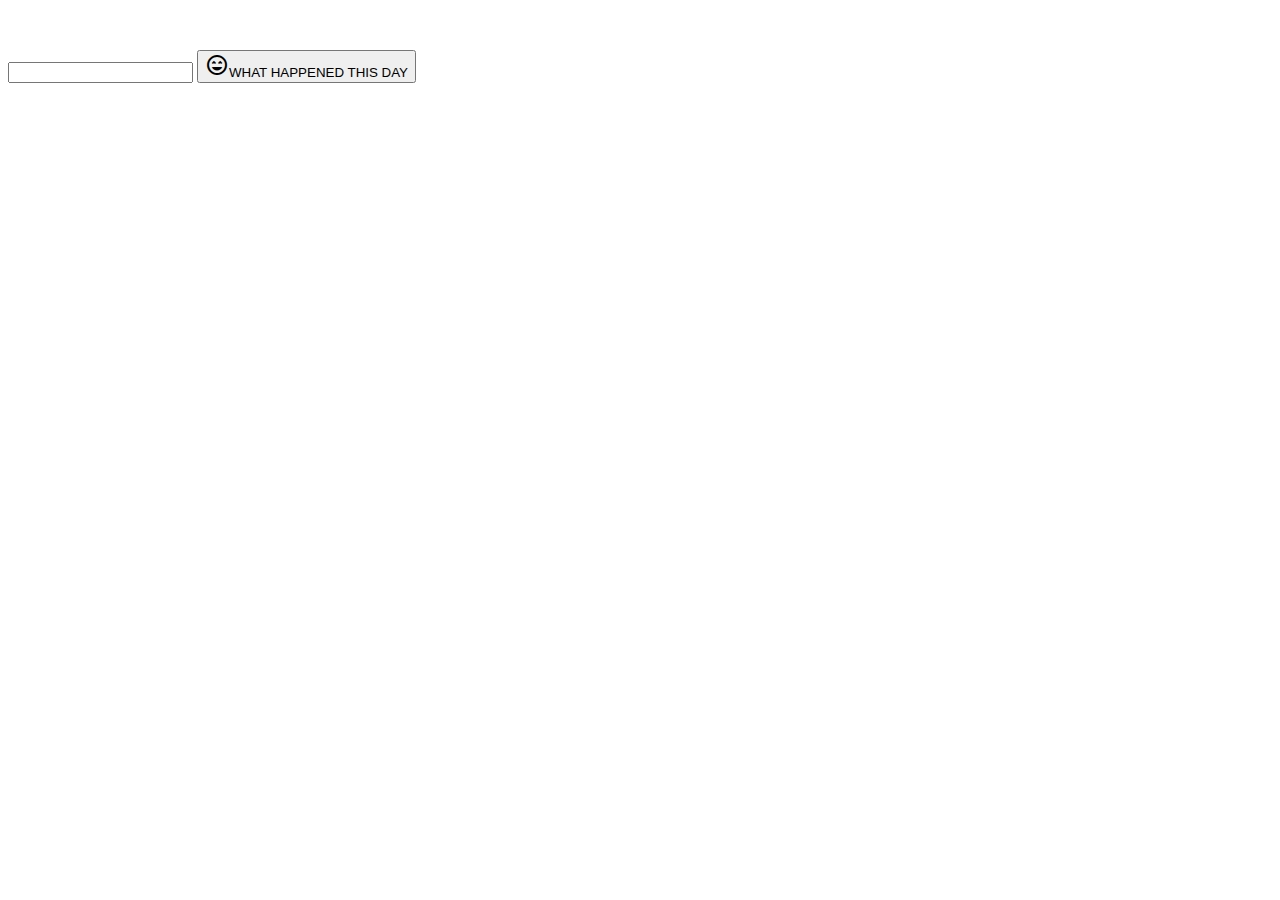
==== dudePizza/dudePizza.html @ 12c5ca6a "functionality added. needs to be refined" ====
<!DOCTYPE html>
  <html>
    <head>
      <!--Import Google Icon Font-->
      <link href="https://fonts.googleapis.com/icon?family=Material+Icons" rel="stylesheet">
      <!--Import materialize.css-->
      <link type="text/css" rel="stylesheet" href="css/materialize.min.css"  media="screen,projection"/>
      <link type="text/css" rel="stylesheet" href="css/style.css"/>
      <script
  src="https://code.jquery.com/jquery-3.3.1.js"
  integrity="sha256-2Kok7MbOyxpgUVvAk/HJ2jigOSYS2auK4Pfzbm7uH60="
  crossorigin="anonymous"></script>

      <!--Let browser know website is optimized for mobile-->
      <meta name="viewport" content="width=device-width, initial-scale=1.0"/>
    </head>

    <body class="white">
        
        <div class="container">        
          <div class="row">
              <div class="col s2"></div>
              <div class="col s8"></div>
              <div class="col s2"></div>
          </div> 
          <div class="row">
              <div class="col s2"></div>
              <div class="col s8 contentSpot">
                  <input type="text" class="datepicker">
                  <button id="submit" class="btn btn-large hoverable circle right white accent-2 black-text lighten-2 waves-effect waves-dark"><i class="material-icons left">sentiment_very_satisfied</i>WHAT HAPPENED THIS DAY</button>
              </div>
              <div class="col s2"></div>
          </div> 
           
                    
            <!-- blue circle is hoverable, will need to make the relationship with the circle and the iframe a smoother transition -->
            <!-- <div class="light-blue lighten-2 circle hoverable container"> -->
            
              <!-- <div class="valign-wrapper center-align"> -->
                <!-- image currently not centered, will need to go into the actual css file and make a new class to do this. I think i will have to create a height characteristic to make this work -->
                <!-- <iframe width="830" height="530" src="https://www.manoosh.com.au/wp-content/uploads/tumblr_m7g2flq7cF1r93y4eo1_500-2-1.gif" frameborder="0" allowfullscreen></iframe>
              </div> -->
            <!-- </div> -->
            <!-- <blockquote class="hoverable orange darken-2">Dude, where is that pizza?</blockquote> -->
        </div>
        
        <!--JavaScript at end of body for optimized loading-->
        <script type="text/javascript" src="js/materialize.min.js"></script>
        <script type="text/javascript" src="js/pizza.js"></script>
    </body>
  </html>
---- dudePizza/css/style.css ----
.row{
    margin-top:40px;
}
button{
    margin-top: 10px;
}

.datepicker-date-display{
    /* background-color:red; */
    background-image: url("https://www.jpl.nasa.gov/spaceimages/images/wallpaper/PIA17563-1920x1200.jpg");
    background-size: cover;
  }

  .datepicker-cancel, .datepicker-clear, .datepicker-done,.picker__day--selected, .picker__day--selected:hover, .picker--focused .picker__day--selected,.datepicker-table td.is-today{
      color:#423093;
     
  }
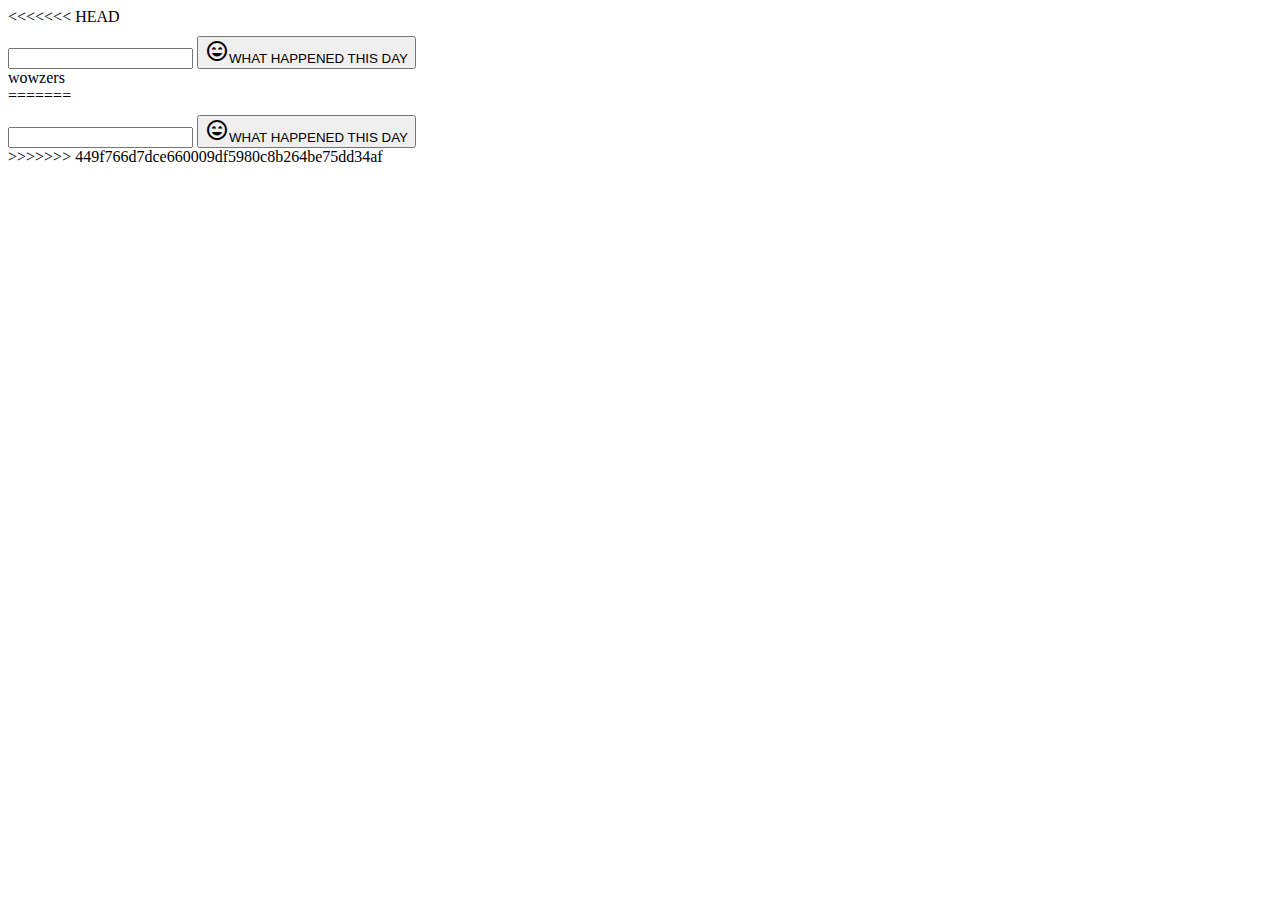
==== commit 54b8a9a9: "push to branch" ====
--- a/dudePizza/dudePizza.html
+++ b/dudePizza/dudePizza.html
@@ -25,12 +25,48 @@
           </div> 
           <div class="row">
               <div class="col s2"></div>
-              <div class="col s8 contentSpot">
+              <div class="col s8">
+<<<<<<< HEAD
+
+
+
+                <div class="row"></div>
+                  <div class="col s12 apodCard"></div>
                   <input type="text" class="datepicker">
                   <button id="submit" class="btn btn-large hoverable circle right white accent-2 black-text lighten-2 waves-effect waves-dark"><i class="material-icons left">sentiment_very_satisfied</i>WHAT HAPPENED THIS DAY</button>
+                <div class="row"> 
+                  <div class="col s3">wowzers</div>
+                  <div class="col s9"></div>
+                </div>  
+
+=======
+                
+                  
+                <div class="row">
+                  <div class="col s12 apodCard">
+                      <input type="text" class="datepicker">
+                      <button id="submit" class="btn btn-large hoverable circle right white accent-2 black-text lighten-2 waves-effect waves-dark"><i class="material-icons left">sentiment_very_satisfied</i>WHAT HAPPENED THIS DAY</button>
+                  </div>
+                </div>
+                <div class="row"> 
+                  <div class="col s6 numberBlock"></div>
+                  <div class="col s6"></div>
+                </div>  
+
+
+
+>>>>>>> 449f766d7dce660009df5980c8b264be75dd34af
               </div>
+          
+          
+          
+          
+          
               <div class="col s2"></div>
-          </div> 
+          </div>
+          
+          
+        </div> 
            
                     
             <!-- blue circle is hoverable, will need to make the relationship with the circle and the iframe a smoother transition -->
--- a/dudePizza/css/style.css
+++ b/dudePizza/css/style.css
@@ -1,6 +1,6 @@
-.row{
+/* .row{
     margin-top:40px;
-}
+} */
 button{
     margin-top: 10px;
 }
@@ -14,4 +14,14 @@
   .datepicker-cancel, .datepicker-clear, .datepicker-done,.picker__day--selected, .picker__day--selected:hover, .picker--focused .picker__day--selected,.datepicker-table td.is-today{
       color:#423093;
      
+  }
+
+  .datepicker-table td.is-selected{
+      background-color:#423093;
+  }
+
+  a{
+      margin-top:10px;
+      width:100%;
+      color:#423093;
   }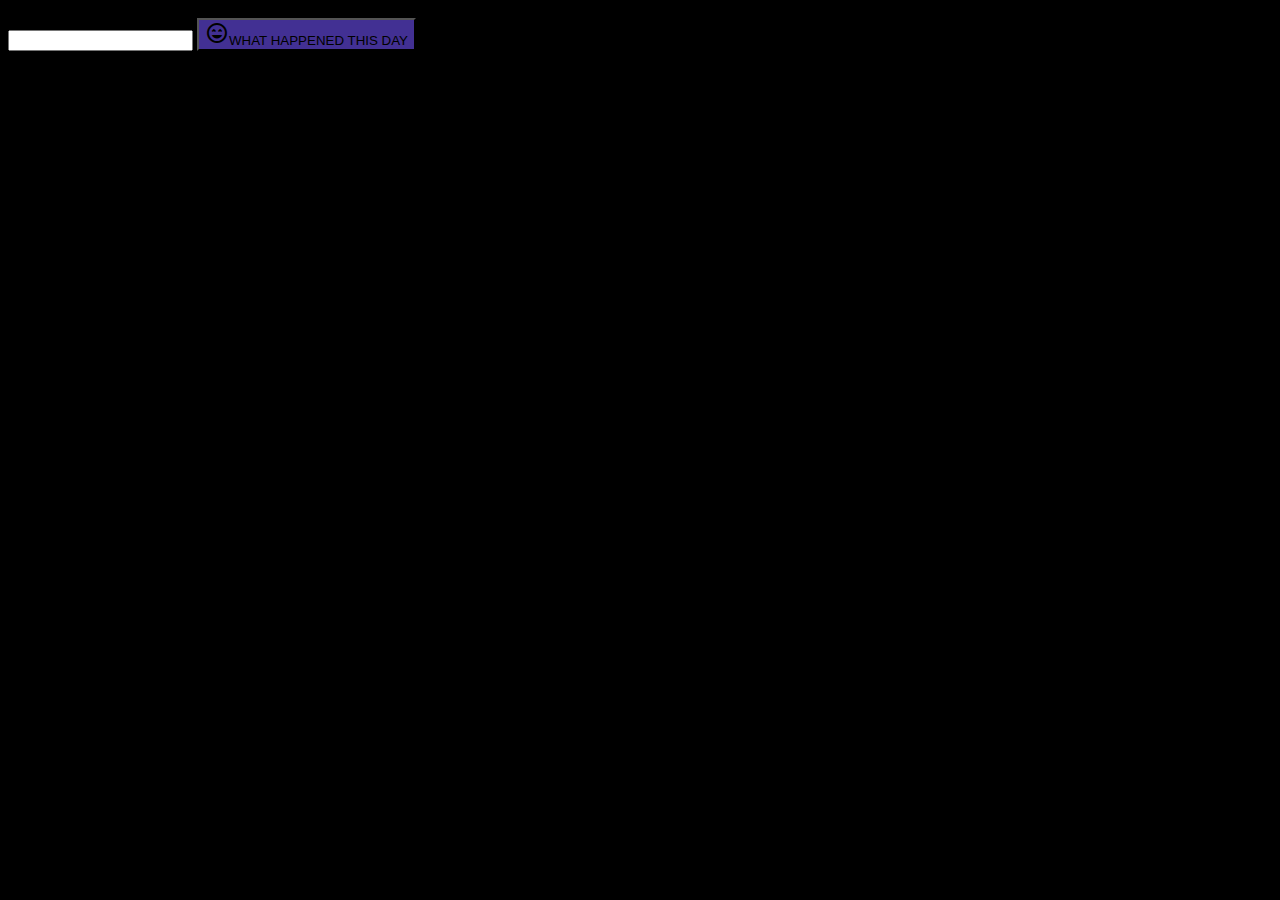
==== commit 62699f93: "got NYT api to work. fixed row spacing" ====
--- a/dudePizza/dudePizza.html
+++ b/dudePizza/dudePizza.html
@@ -6,82 +6,99 @@
       <!--Import materialize.css-->
       <link type="text/css" rel="stylesheet" href="css/materialize.min.css"  media="screen,projection"/>
       <link type="text/css" rel="stylesheet" href="css/style.css"/>
-      <script
-  src="https://code.jquery.com/jquery-3.3.1.js"
-  integrity="sha256-2Kok7MbOyxpgUVvAk/HJ2jigOSYS2auK4Pfzbm7uH60="
-  crossorigin="anonymous"></script>
+      <script src="https://code.jquery.com/jquery-3.3.1.js"integrity="sha256-2Kok7MbOyxpgUVvAk/HJ2jigOSYS2auK4Pfzbm7uH60="crossorigin="anonymous"></script>
 
-      <!--Let browser know website is optimized for mobile-->
       <meta name="viewport" content="width=device-width, initial-scale=1.0"/>
     </head>
 
     <body class="white">
         
-        <div class="container">        
-          <div class="row">
-              <div class="col s2"></div>
-              <div class="col s8"></div>
-              <div class="col s2"></div>
-          </div> 
-          <div class="row">
-              <div class="col s2"></div>
-              <div class="col s8">
-<<<<<<< HEAD
+      <div class="container">        
+        <div class="row">
+            <div class="col s2">
+              
+              <!-- <nav>Hello here i am </nav>
+
+              <ul id="slide-out" class="sidenav">
+                <li><div class="user-view">
+                  <div class="background">
+                    <img src="images/office.jpg">
+                  </div>
+                  <a href="#user"><img class="circle" src="images/yuna.jpg"></a>
+                  <a href="#name"><span class="white-text name">John Doe</span></a>
+                  <a href="#email"><span class="white-text email">jdandturk@gmail.com</span></a>
+                </div></li>
+                <li><a href="#!"><i class="material-icons">cloud</i>First Link With Icon</a></li>
+                <li><a href="#!">Second Link</a></li>
+                <li><div class="divider"></div></li>
+                <li><a class="subheader">Subheader</a></li>
+                <li><a class="waves-effect" href="#!">Third Link With Waves</a></li>
+              </ul>
+              <a href="#" data-target="slide-out" class="sidenav-trigger"><i class="material-icons">menu</i></a> -->
+      
+            </div>
+            <div class="col s8"></div>
+            <div class="col s2"></div>
+        </div> 
 
 
+        <div class="row">
+            <div class="col s1"></div>
 
-                <div class="row"></div>
-                  <div class="col s12 apodCard"></div>
-                  <input type="text" class="datepicker">
-                  <button id="submit" class="btn btn-large hoverable circle right white accent-2 black-text lighten-2 waves-effect waves-dark"><i class="material-icons left">sentiment_very_satisfied</i>WHAT HAPPENED THIS DAY</button>
-                <div class="row"> 
-                  <div class="col s3">wowzers</div>
-                  <div class="col s9"></div>
-                </div>  
-
-=======
+            <div class="col s10">
+              
                 
-                  
-                <div class="row">
-                  <div class="col s12 apodCard">
-                      <input type="text" class="datepicker">
-                      <button id="submit" class="btn btn-large hoverable circle right white accent-2 black-text lighten-2 waves-effect waves-dark"><i class="material-icons left">sentiment_very_satisfied</i>WHAT HAPPENED THIS DAY</button>
+              <div class="row">
+                <div class="col s12 apodCard">
+                    <input type="text" class="datepicker">
+                    <button id="submit" class="btn btn-large hoverable circle right white accent-2 black-text lighten-2 waves-effect waves-dark"><i class="material-icons left">sentiment_very_satisfied</i>WHAT HAPPENED THIS DAY</button>
+                </div>
+              </div>
+              
+              
+              <div class="row"> 
+                  <div class="col s6 nytBlock"></div>
+                  <div class="col s6">
+                    <div class="row">
+                      <div class="col s12 numberBlock"></div>
+                    </div>
+                      <div class="row">
+                        <div class="col s12 weatherBlock">
+                            <figure class="icons">
+                                <canvas id="clear-day" width="64" height="64"></canvas>
+                                <canvas id="clear-night" width="64" height="64"></canvas>
+                                <canvas id="partly-cloudy-day" width="64" height="64"></canvas>
+                                <canvas id="partly-cloudy-night" width="64" height="64"></canvas>
+                                <canvas id="cloudy" width="64" height="64"></canvas>
+                                <canvas id="rain" width="64" height="64"></canvas>
+                                <canvas id="sleet" width="64" height="64"></canvas>
+                                <canvas id="snow" width="64" height="64"></canvas>
+                                <canvas id="wind" width="64" height="64"></canvas>
+                                <canvas id="fog" width="64" height="64"></canvas>
+                              </figure>
+                        </div>
+                      </div>
                   </div>
-                </div>
-                <div class="row"> 
-                  <div class="col s6 numberBlock"></div>
-                  <div class="col s6"></div>
-                </div>  
-
-
-
->>>>>>> 449f766d7dce660009df5980c8b264be75dd34af
               </div>
-          
-          
-          
-          
-          
-              <div class="col s2"></div>
-          </div>
-          
-          
-        </div> 
-           
-                    
-            <!-- blue circle is hoverable, will need to make the relationship with the circle and the iframe a smoother transition -->
-            <!-- <div class="light-blue lighten-2 circle hoverable container"> -->
+              
+              <div class="row">
+              
+              </div>
+                
+              
+              
+              
+            </div>
             
-              <!-- <div class="valign-wrapper center-align"> -->
-                <!-- image currently not centered, will need to go into the actual css file and make a new class to do this. I think i will have to create a height characteristic to make this work -->
-                <!-- <iframe width="830" height="530" src="https://www.manoosh.com.au/wp-content/uploads/tumblr_m7g2flq7cF1r93y4eo1_500-2-1.gif" frameborder="0" allowfullscreen></iframe>
-              </div> -->
-            <!-- </div> -->
-            <!-- <blockquote class="hoverable orange darken-2">Dude, where is that pizza?</blockquote> -->
+            <div class="col s1"></div>
         </div>
         
+      </div> 
+          
         <!--JavaScript at end of body for optimized loading-->
-        <script type="text/javascript" src="js/materialize.min.js"></script>
-        <script type="text/javascript" src="js/pizza.js"></script>
+      <script src="https://rawgithub.com/darkskyapp/skycons/master/skycons.js"></script>
+      <script type="text/javascript" src="js/materialize.min.js"></script>
+      <script type="text/javascript" src="js/pizza.js"></script>
+        
     </body>
   </html>--- a/dudePizza/css/style.css
+++ b/dudePizza/css/style.css
@@ -11,17 +11,44 @@
     background-size: cover;
   }
 
-  .datepicker-cancel, .datepicker-clear, .datepicker-done,.picker__day--selected, .picker__day--selected:hover, .picker--focused .picker__day--selected,.datepicker-table td.is-today{
-      color:#423093;
-     
-  }
+.datepicker-cancel, .datepicker-clear, .datepicker-done,.picker__day--selected, .picker__day--selected:hover, .picker--focused .picker__day--selected,.datepicker-table td.is-today{
+    color:#423093;
+    
+}
 
-  .datepicker-table td.is-selected{
-      background-color:#423093;
-  }
+.datepicker-table td.is-selected{
+    background-color:#423093;
+}
 
-  a{
-      margin-top:10px;
-      width:100%;
-      color:#423093;
-  }+a{
+    margin-top:10px;
+    width:100%;
+    color:#423093;
+    font-weight: bold;
+}
+
+.btn{
+    background-color:#423093;
+}
+body {
+    background: black;
+}
+
+figure {
+	margin: 5em auto;
+	width: 350px;
+	height: 150px;
+}
+
+.section {
+    padding-top:0em;
+    padding-bottom: 3em;
+}
+.row{
+    margin-bottom:0;
+}
+
+p{
+    text-align: justify;
+    text-justify: auto;
+}
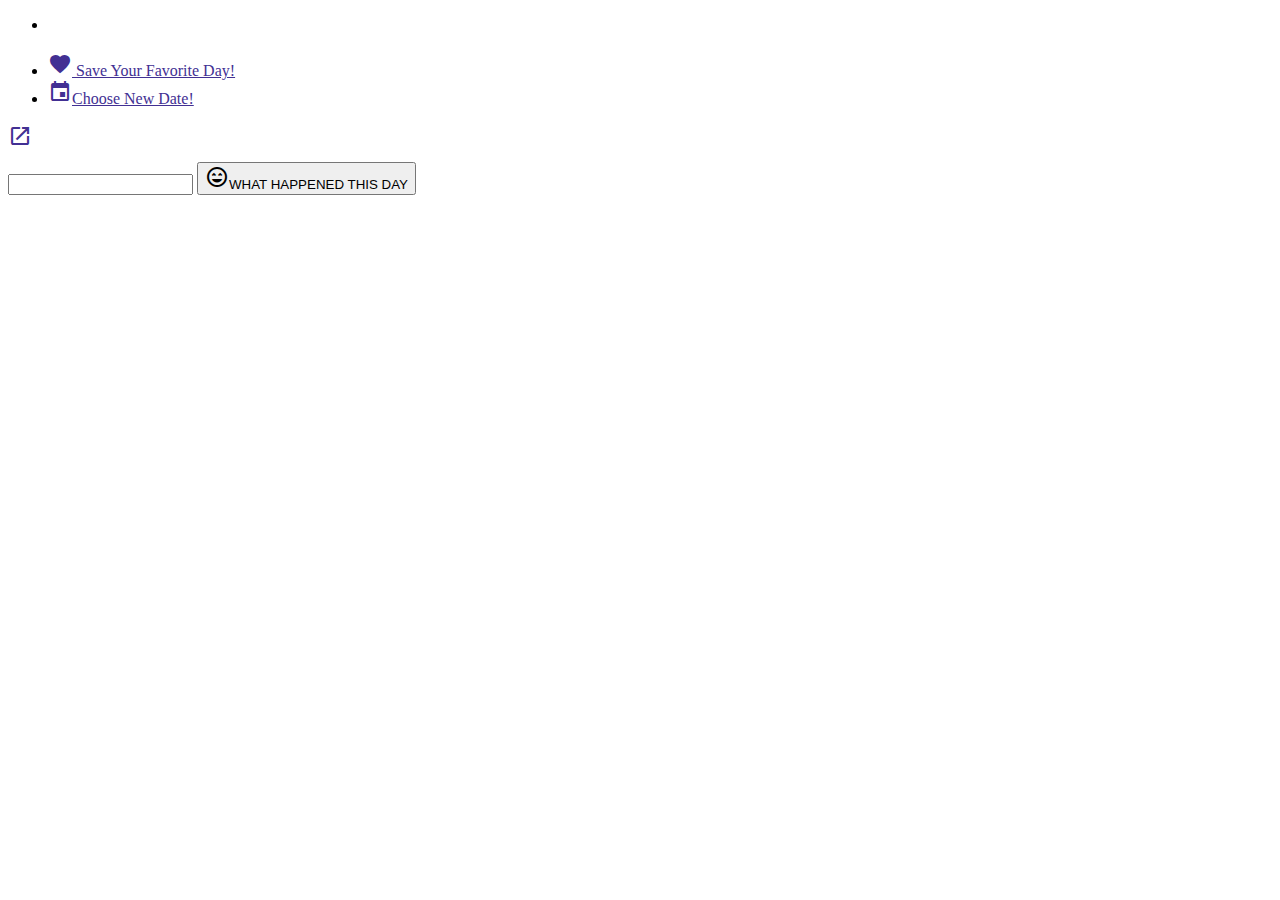
==== commit 22ff6eb6: "Changes with updated SideNav" ====
--- a/dudePizza/dudePizza.html
+++ b/dudePizza/dudePizza.html
@@ -6,99 +6,78 @@
       <!--Import materialize.css-->
       <link type="text/css" rel="stylesheet" href="css/materialize.min.css"  media="screen,projection"/>
       <link type="text/css" rel="stylesheet" href="css/style.css"/>
-      <script src="https://code.jquery.com/jquery-3.3.1.js"integrity="sha256-2Kok7MbOyxpgUVvAk/HJ2jigOSYS2auK4Pfzbm7uH60="crossorigin="anonymous"></script>
-
+      <script src="https://code.jquery.com/jquery-3.3.1.js"
+      integrity="sha256-2Kok7MbOyxpgUVvAk/HJ2jigOSYS2auK4Pfzbm7uH60="
+      crossorigin="anonymous"></script>
+      <!--Let browser know website is optimized for mobile-->
       <meta name="viewport" content="width=device-width, initial-scale=1.0"/>
     </head>
 
     <body class="white">
         
-      <div class="container">        
-        <div class="row">
-            <div class="col s2">
-              
-              <!-- <nav>Hello here i am </nav>
+        <div class="container">        
+          <div class="row">
+              <div class="col s2">
+                <!--Side Navbar-->
+                <ul id="slide-out" class="sidenav">
+                  <li><div class="user-view">
+                    <div class="background">
+                      <img src="">
+                    </div>
+                    <a href=""><img class="" src=""></a>
 
-              <ul id="slide-out" class="sidenav">
-                <li><div class="user-view">
-                  <div class="background">
-                    <img src="images/office.jpg">
+                  </div></li>
+
+                  <li><a href="#!"><i class="material-icons">favorite</i> Save Your Favorite Day!</a></li>
+                  <li><a href="#!" id="newDateButton"><i class="material-icons">event</i>Choose New Date!</a></li>
+
+                  <!--<li><div class="divider"></div></li>
+                  <li><a class="waves-effect" href="#!">Third Link With Waves</a></li>
+                  <li><a class="subheader">Subheader</a></li>-->                
+                </ul>
+                <a href="#" data-target="slide-out" class="sidenav-trigger"><i class="material-icons">launch</i></a></div>
+
+              <div class="col s8"></div>
+              <div class="col s2"></div>
+          </div> 
+          <div class="row">
+              <div class="col s2"></div>
+              <div class="col s8">
+                
+                  
+                <div class="row">
+                  <div class="col s12 apodCard">
+                      <input type="text" class="datepicker">
+                      <button id="submit" class="btn btn-large hoverable circle right white accent-2 black-text lighten-2 waves-effect waves-dark"><i class="material-icons left">sentiment_very_satisfied</i>WHAT HAPPENED THIS DAY</button>
                   </div>
-                  <a href="#user"><img class="circle" src="images/yuna.jpg"></a>
-                  <a href="#name"><span class="white-text name">John Doe</span></a>
-                  <a href="#email"><span class="white-text email">jdandturk@gmail.com</span></a>
-                </div></li>
-                <li><a href="#!"><i class="material-icons">cloud</i>First Link With Icon</a></li>
-                <li><a href="#!">Second Link</a></li>
-                <li><div class="divider"></div></li>
-                <li><a class="subheader">Subheader</a></li>
-                <li><a class="waves-effect" href="#!">Third Link With Waves</a></li>
-              </ul>
-              <a href="#" data-target="slide-out" class="sidenav-trigger"><i class="material-icons">menu</i></a> -->
-      
-            </div>
-            <div class="col s8"></div>
-            <div class="col s2"></div>
-        </div> 
+                </div>
+                <div class="row"> 
+                  <div class="col s6 numberBlock"></div>
+                  <div class="col s6"></div>
+                </div>  
 
 
-        <div class="row">
-            <div class="col s1"></div>
 
-            <div class="col s10">
-              
-                
-              <div class="row">
-                <div class="col s12 apodCard">
-                    <input type="text" class="datepicker">
-                    <button id="submit" class="btn btn-large hoverable circle right white accent-2 black-text lighten-2 waves-effect waves-dark"><i class="material-icons left">sentiment_very_satisfied</i>WHAT HAPPENED THIS DAY</button>
-                </div>
               </div>
-              
-              
-              <div class="row"> 
-                  <div class="col s6 nytBlock"></div>
-                  <div class="col s6">
-                    <div class="row">
-                      <div class="col s12 numberBlock"></div>
-                    </div>
-                      <div class="row">
-                        <div class="col s12 weatherBlock">
-                            <figure class="icons">
-                                <canvas id="clear-day" width="64" height="64"></canvas>
-                                <canvas id="clear-night" width="64" height="64"></canvas>
-                                <canvas id="partly-cloudy-day" width="64" height="64"></canvas>
-                                <canvas id="partly-cloudy-night" width="64" height="64"></canvas>
-                                <canvas id="cloudy" width="64" height="64"></canvas>
-                                <canvas id="rain" width="64" height="64"></canvas>
-                                <canvas id="sleet" width="64" height="64"></canvas>
-                                <canvas id="snow" width="64" height="64"></canvas>
-                                <canvas id="wind" width="64" height="64"></canvas>
-                                <canvas id="fog" width="64" height="64"></canvas>
-                              </figure>
-                        </div>
-                      </div>
-                  </div>
-              </div>
-              
-              <div class="row">
-              
-              </div>
-                
-              
-              
-              
-            </div>
+              <div class="col s2"></div>
+          </div> 
+
+     
+
+   
+            <!-- blue circle is hoverable, will need to make the relationship with the circle and the iframe a smoother transition -->
+            <!-- <div class="light-blue lighten-2 circle hoverable container"> -->
             
-            <div class="col s1"></div>
+              <!-- <div class="valign-wrapper center-align"> -->
+                <!-- image currently not centered, will need to go into the actual css file and make a new class to do this. I think i will have to create a height characteristic to make this work -->
+                <!-- <iframe width="830" height="530" src="https://www.manoosh.com.au/wp-content/uploads/tumblr_m7g2flq7cF1r93y4eo1_500-2-1.gif" frameborder="0" allowfullscreen></iframe>
+              </div> -->
+            <!-- </div> -->
+            <!-- <blockquote class="hoverable orange darken-2">Dude, where is that pizza?</blockquote> -->
         </div>
         
-      </div> 
-          
         <!--JavaScript at end of body for optimized loading-->
-      <script src="https://rawgithub.com/darkskyapp/skycons/master/skycons.js"></script>
-      <script type="text/javascript" src="js/materialize.min.js"></script>
-      <script type="text/javascript" src="js/pizza.js"></script>
-        
+        <script type="text/javascript" src="js/materialize.min.js"></script>
+        <script type="text/javascript" src="js/pizza.js"></script>
     </body>
   </html>--- a/dudePizza/css/style.css
+++ b/dudePizza/css/style.css
@@ -11,44 +11,18 @@
     background-size: cover;
   }
 
-.datepicker-cancel, .datepicker-clear, .datepicker-done,.picker__day--selected, .picker__day--selected:hover, .picker--focused .picker__day--selected,.datepicker-table td.is-today{
-    color:#423093;
-    
-}
+  .datepicker-cancel, .datepicker-clear, .datepicker-done,.picker__day--selected, .picker__day--selected:hover, .picker--focused .picker__day--selected,.datepicker-table td.is-today{
+      color:#423093;
+     
+  }
 
-.datepicker-table td.is-selected{
-    background-color:#423093;
-}
+  .datepicker-table td.is-selected{
+      background-color:#423093;
+  }
 
-a{
-    margin-top:10px;
-    width:100%;
-    color:#423093;
-    font-weight: bold;
-}
+  a{
+      margin-top:10px;
+      width:100%;
+      color:#423093;
+  }
 
-.btn{
-    background-color:#423093;
-}
-body {
-    background: black;
-}
-
-figure {
-	margin: 5em auto;
-	width: 350px;
-	height: 150px;
-}
-
-.section {
-    padding-top:0em;
-    padding-bottom: 3em;
-}
-.row{
-    margin-bottom:0;
-}
-
-p{
-    text-align: justify;
-    text-justify: auto;
-}
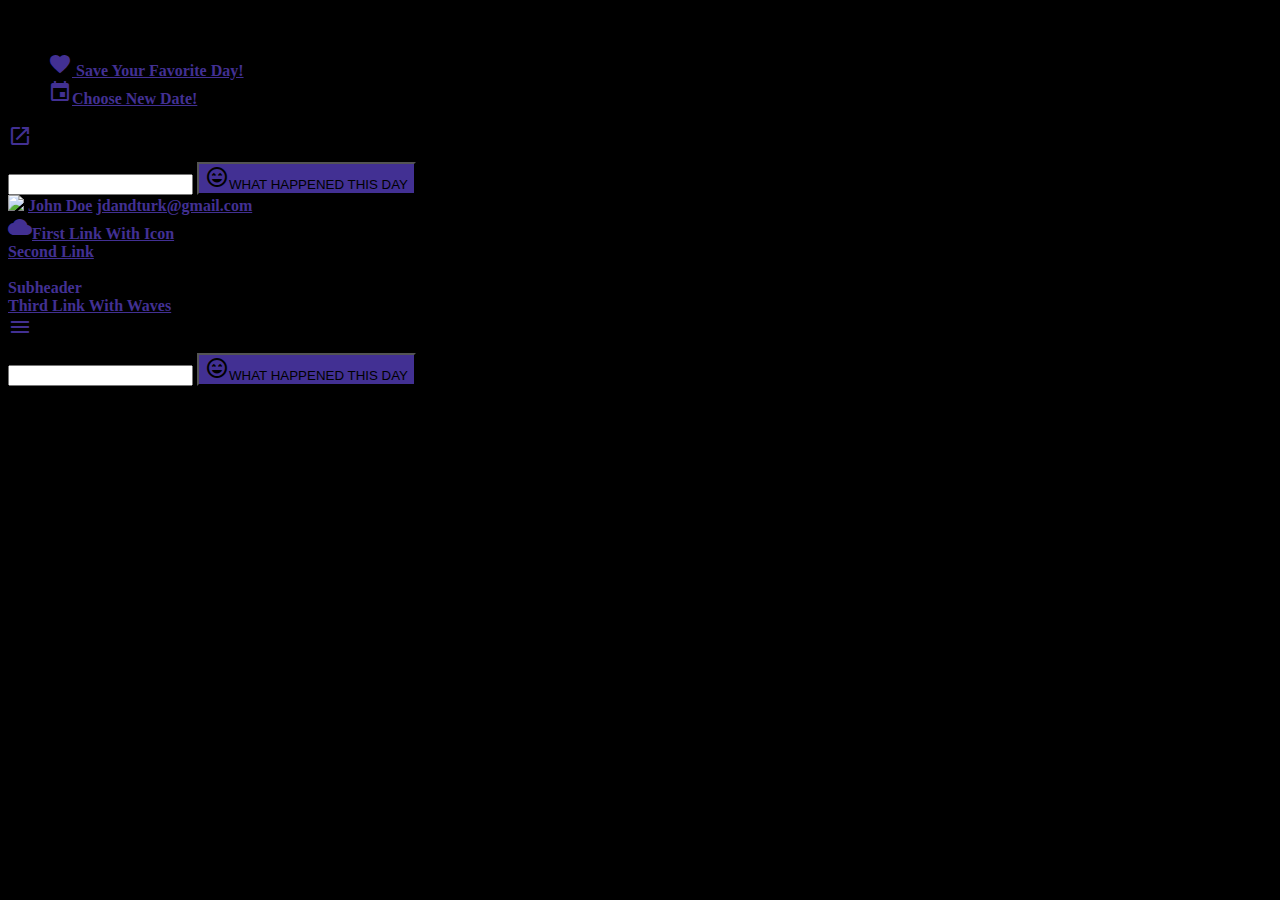
==== commit 62348bd2: "no empty" ====
--- a/dudePizza/dudePizza.html
+++ b/dudePizza/dudePizza.html
@@ -6,10 +6,8 @@
       <!--Import materialize.css-->
       <link type="text/css" rel="stylesheet" href="css/materialize.min.css"  media="screen,projection"/>
       <link type="text/css" rel="stylesheet" href="css/style.css"/>
-      <script src="https://code.jquery.com/jquery-3.3.1.js"
-      integrity="sha256-2Kok7MbOyxpgUVvAk/HJ2jigOSYS2auK4Pfzbm7uH60="
-      crossorigin="anonymous"></script>
-      <!--Let browser know website is optimized for mobile-->
+      <script src="https://code.jquery.com/jquery-3.3.1.js"integrity="sha256-2Kok7MbOyxpgUVvAk/HJ2jigOSYS2auK4Pfzbm7uH60="crossorigin="anonymous"></script>
+
       <meta name="viewport" content="width=device-width, initial-scale=1.0"/>
     </head>
 
@@ -50,34 +48,81 @@
                       <input type="text" class="datepicker">
                       <button id="submit" class="btn btn-large hoverable circle right white accent-2 black-text lighten-2 waves-effect waves-dark"><i class="material-icons left">sentiment_very_satisfied</i>WHAT HAPPENED THIS DAY</button>
                   </div>
-                </div>
-                <div class="row"> 
-                  <div class="col s6 numberBlock"></div>
-                  <div class="col s6"></div>
-                </div>  
+                  <a href="#user"><img class="circle" src="images/yuna.jpg"></a>
+                  <a href="#name"><span class="white-text name">John Doe</span></a>
+                  <a href="#email"><span class="white-text email">jdandturk@gmail.com</span></a>
+                </div></li>
+                <li><a href="#!"><i class="material-icons">cloud</i>First Link With Icon</a></li>
+                <li><a href="#!">Second Link</a></li>
+                <li><div class="divider"></div></li>
+                <li><a class="subheader">Subheader</a></li>
+                <li><a class="waves-effect" href="#!">Third Link With Waves</a></li>
+              </ul>
+              <a href="#" data-target="slide-out" class="sidenav-trigger"><i class="material-icons">menu</i></a> -->
+      
+            </div>
+            <div class="col s8"></div>
+            <div class="col s2"></div>
+        </div> 
 
 
+        <div class="row">
+            <div class="col s1"></div>
 
+            <div class="col s10">
+              
+                
+              <div class="row">
+                <div class="col s12 apodCard">
+                    <input type="text" class="datepicker">
+                    <button id="submit" class="btn btn-large hoverable circle right white accent-2 black-text lighten-2 waves-effect waves-dark"><i class="material-icons left">sentiment_very_satisfied</i>WHAT HAPPENED THIS DAY</button>
+                </div>
               </div>
-              <div class="col s2"></div>
-          </div> 
-
-     
-
-   
-            <!-- blue circle is hoverable, will need to make the relationship with the circle and the iframe a smoother transition -->
-            <!-- <div class="light-blue lighten-2 circle hoverable container"> -->
+              
+              
+              <div class="row"> 
+                  <div class="col s6 nytBlock"></div>
+                  <div class="col s6">
+                    <div class="row">
+                      <div class="col s12 numberBlock"></div>
+                    </div>
+                      <div class="row">
+                        <div class="col s12 weatherBlock">
+                            <figure class="icons">
+                                <canvas id="clear-day" width="64" height="64"></canvas>
+                                <canvas id="clear-night" width="64" height="64"></canvas>
+                                <canvas id="partly-cloudy-day" width="64" height="64"></canvas>
+                                <canvas id="partly-cloudy-night" width="64" height="64"></canvas>
+                                <canvas id="cloudy" width="64" height="64"></canvas>
+                                <canvas id="rain" width="64" height="64"></canvas>
+                                <canvas id="sleet" width="64" height="64"></canvas>
+                                <canvas id="snow" width="64" height="64"></canvas>
+                                <canvas id="wind" width="64" height="64"></canvas>
+                                <canvas id="fog" width="64" height="64"></canvas>
+                              </figure>
+                        </div>
+                      </div>
+                  </div>
+              </div>
+              
+              <div class="row">
+              
+              </div>
+                
+              
+              
+              
+            </div>
             
-              <!-- <div class="valign-wrapper center-align"> -->
-                <!-- image currently not centered, will need to go into the actual css file and make a new class to do this. I think i will have to create a height characteristic to make this work -->
-                <!-- <iframe width="830" height="530" src="https://www.manoosh.com.au/wp-content/uploads/tumblr_m7g2flq7cF1r93y4eo1_500-2-1.gif" frameborder="0" allowfullscreen></iframe>
-              </div> -->
-            <!-- </div> -->
-            <!-- <blockquote class="hoverable orange darken-2">Dude, where is that pizza?</blockquote> -->
+            <div class="col s1"></div>
         </div>
         
+      </div> 
+          
         <!--JavaScript at end of body for optimized loading-->
-        <script type="text/javascript" src="js/materialize.min.js"></script>
-        <script type="text/javascript" src="js/pizza.js"></script>
+      <script src="https://rawgithub.com/darkskyapp/skycons/master/skycons.js"></script>
+      <script type="text/javascript" src="js/materialize.min.js"></script>
+      <script type="text/javascript" src="js/pizza.js"></script>
+        
     </body>
   </html>--- a/dudePizza/css/style.css
+++ b/dudePizza/css/style.css
@@ -11,18 +11,44 @@
     background-size: cover;
   }
 
-  .datepicker-cancel, .datepicker-clear, .datepicker-done,.picker__day--selected, .picker__day--selected:hover, .picker--focused .picker__day--selected,.datepicker-table td.is-today{
-      color:#423093;
-     
-  }
+.datepicker-cancel, .datepicker-clear, .datepicker-done,.picker__day--selected, .picker__day--selected:hover, .picker--focused .picker__day--selected,.datepicker-table td.is-today{
+    color:#423093;
+    
+}
 
-  .datepicker-table td.is-selected{
-      background-color:#423093;
-  }
+.datepicker-table td.is-selected{
+    background-color:#423093;
+}
 
-  a{
-      margin-top:10px;
-      width:100%;
-      color:#423093;
-  }
+a{
+    margin-top:10px;
+    width:100%;
+    color:#423093;
+    font-weight: bold;
+}
 
+.btn{
+    background-color:#423093;
+}
+body {
+    background: black;
+}
+
+figure {
+	margin: 5em auto;
+	width: 350px;
+	height: 150px;
+}
+
+.section {
+    padding-top:0em;
+    padding-bottom: 3em;
+}
+.row{
+    margin-bottom:0;
+}
+
+p{
+    text-align: justify;
+    text-justify: auto;
+}
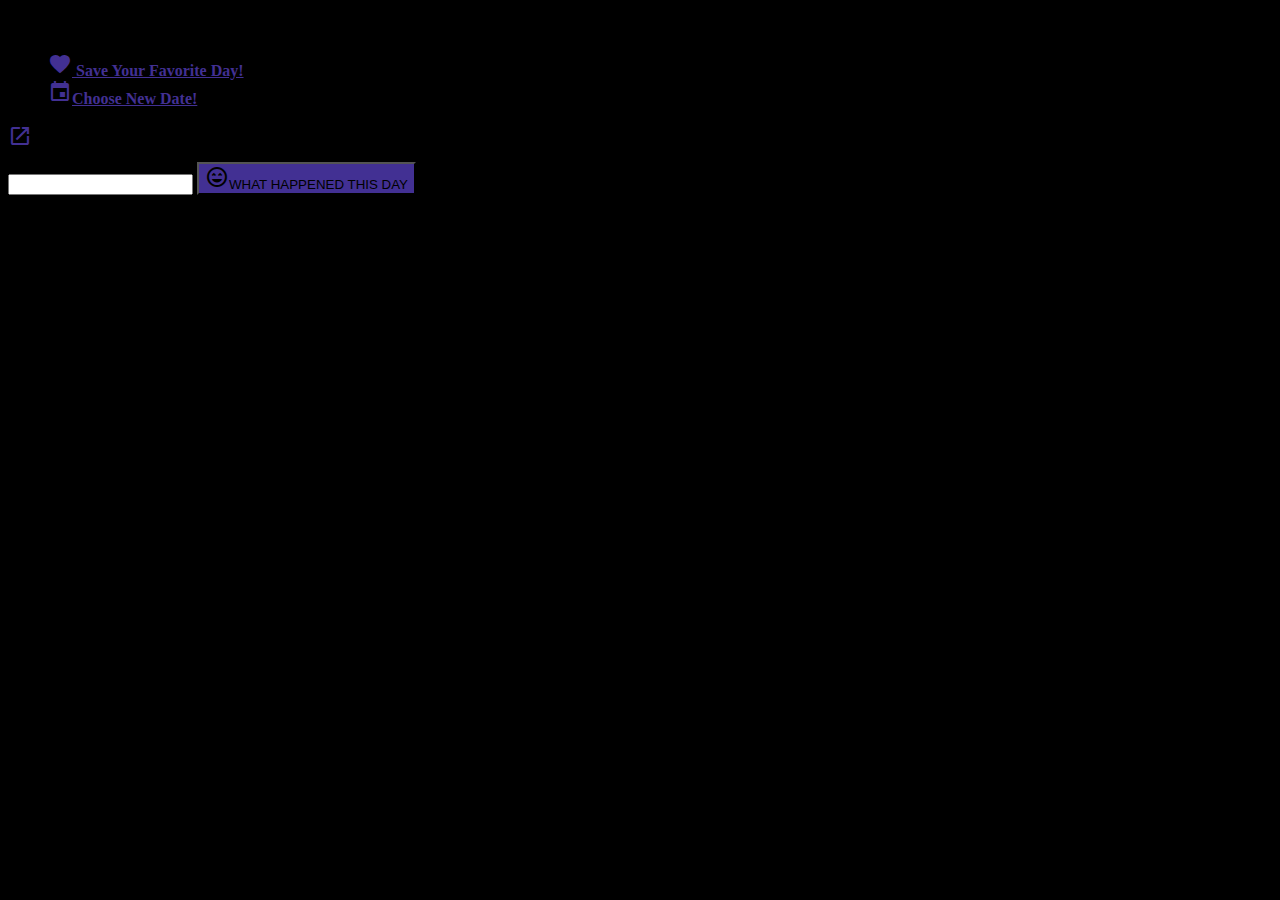
==== commit 4dd3247a: "tidyd up" ====
--- a/dudePizza/dudePizza.html
+++ b/dudePizza/dudePizza.html
@@ -15,7 +15,7 @@
         
         <div class="container">        
           <div class="row">
-              <div class="col s2">
+              <div class="col s1">
                 <!--Side Navbar-->
                 <ul id="slide-out" class="sidenav">
                   <li><div class="user-view">
@@ -33,38 +33,11 @@
                   <li><a class="waves-effect" href="#!">Third Link With Waves</a></li>
                   <li><a class="subheader">Subheader</a></li>-->                
                 </ul>
-                <a href="#" data-target="slide-out" class="sidenav-trigger"><i class="material-icons">launch</i></a></div>
+                <a href="#" data-target="slide-out" class="sidenav-trigger show-on-large"><i class="material-icons">launch</i></a></div>
 
-              <div class="col s8"></div>
-              <div class="col s2"></div>
-          </div> 
-          <div class="row">
-              <div class="col s2"></div>
-              <div class="col s8">
-                
-                  
-                <div class="row">
-                  <div class="col s12 apodCard">
-                      <input type="text" class="datepicker">
-                      <button id="submit" class="btn btn-large hoverable circle right white accent-2 black-text lighten-2 waves-effect waves-dark"><i class="material-icons left">sentiment_very_satisfied</i>WHAT HAPPENED THIS DAY</button>
-                  </div>
-                  <a href="#user"><img class="circle" src="images/yuna.jpg"></a>
-                  <a href="#name"><span class="white-text name">John Doe</span></a>
-                  <a href="#email"><span class="white-text email">jdandturk@gmail.com</span></a>
-                </div></li>
-                <li><a href="#!"><i class="material-icons">cloud</i>First Link With Icon</a></li>
-                <li><a href="#!">Second Link</a></li>
-                <li><div class="divider"></div></li>
-                <li><a class="subheader">Subheader</a></li>
-                <li><a class="waves-effect" href="#!">Third Link With Waves</a></li>
-              </ul>
-              <a href="#" data-target="slide-out" class="sidenav-trigger"><i class="material-icons">menu</i></a> -->
-      
-            </div>
-            <div class="col s8"></div>
-            <div class="col s2"></div>
-        </div> 
-
+              <div class="col s10"></div>
+              <div class="col s1"></div>
+          </div>  
 
         <div class="row">
             <div class="col s1"></div>
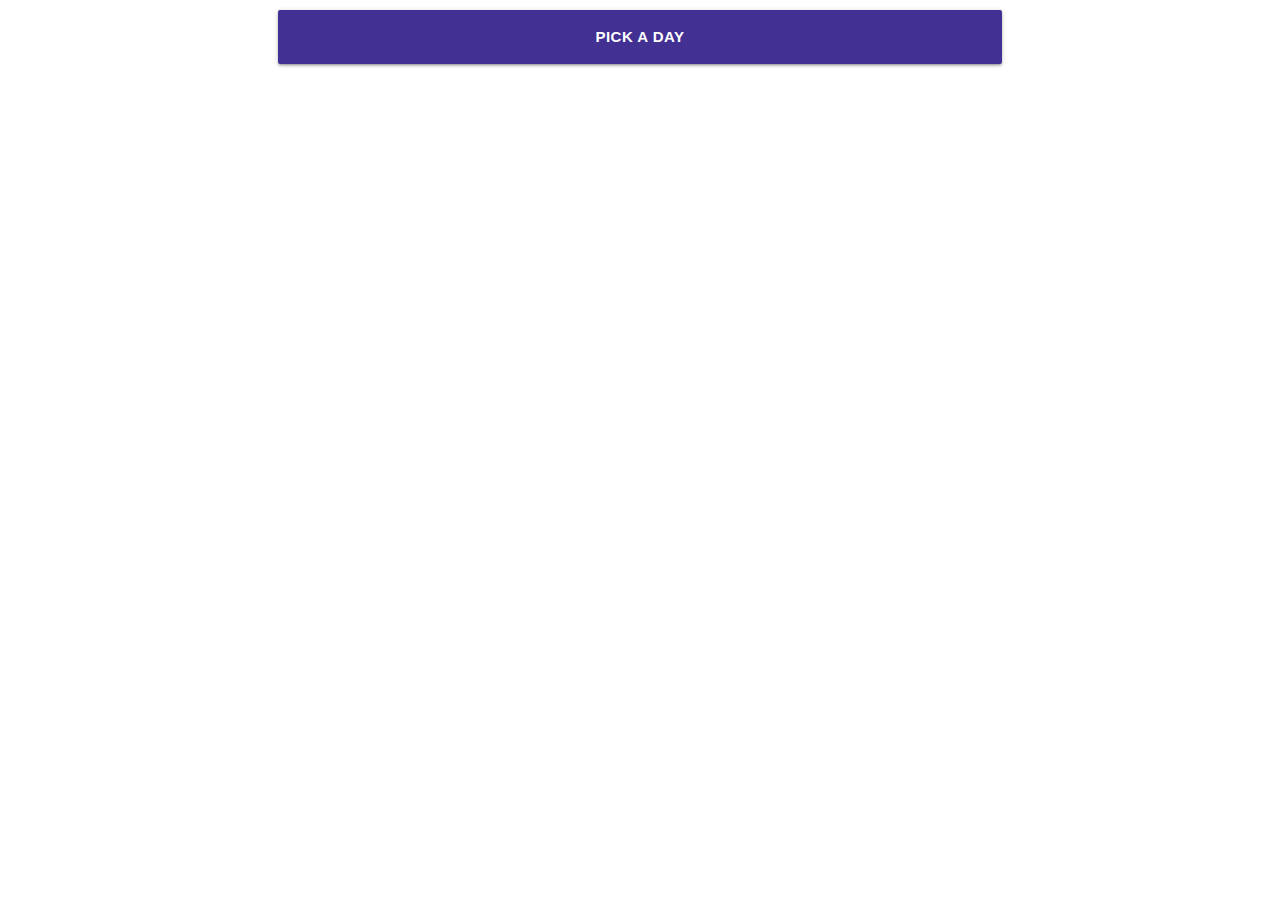
==== commit 80aa31e4: "added buttons on top for newDay, daySave, and seeSaved. page renders differently to allow changing d" ====
--- a/dudePizza/dudePizza.html
+++ b/dudePizza/dudePizza.html
@@ -4,51 +4,51 @@
       <!--Import Google Icon Font-->
       <link href="https://fonts.googleapis.com/icon?family=Material+Icons" rel="stylesheet">
       <!--Import materialize.css-->
-      <link type="text/css" rel="stylesheet" href="css/materialize.min.css"  media="screen,projection"/>
+      <!-- <link type="text/css" rel="stylesheet" href="css/materialize.min.css"  media="screen,projection"/> -->
+       <!-- Compiled and minified CSS -->
+       <link rel="stylesheet" href="https://cdnjs.cloudflare.com/ajax/libs/materialize/1.0.0/css/materialize.min.css">
+       <script src="https://code.jquery.com/jquery-3.3.1.js"integrity="sha256-2Kok7MbOyxpgUVvAk/HJ2jigOSYS2auK4Pfzbm7uH60="crossorigin="anonymous"></script>
       <link type="text/css" rel="stylesheet" href="css/style.css"/>
-      <script src="https://code.jquery.com/jquery-3.3.1.js"integrity="sha256-2Kok7MbOyxpgUVvAk/HJ2jigOSYS2auK4Pfzbm7uH60="crossorigin="anonymous"></script>
 
       <meta name="viewport" content="width=device-width, initial-scale=1.0"/>
     </head>
 
     <body class="white">
-        
-        <div class="container">        
-          <div class="row">
-              <div class="col s1">
-                <!--Side Navbar-->
-                <ul id="slide-out" class="sidenav">
-                  <li><div class="user-view">
-                    <div class="background">
-                      <img src="">
-                    </div>
-                    <a href=""><img class="" src=""></a>
+      <!--Side Navbar-->
+      <ul id="slide-out" class="sidenav">
+        <!-- <li><a><i class="material-icons">favorite</i> Save Your Favorite Day!</a></li>
+        <li><a id="newDateButton"><i class="material-icons">event</i>Choose New Date!</a></li>
+        <li><div class="divider"></div></li> -->
+        <div class="section" id="savedDays">
+          <li><a class="subheader">Saved Days</a></li>
+          <li><a class="waves-effect" href="#!">First Day</a></li>
+       </div>             
+      </ul>
 
-                  </div></li>
 
-                  <li><a href="#!"><i class="material-icons">favorite</i> Save Your Favorite Day!</a></li>
-                  <li><a href="#!" id="newDateButton"><i class="material-icons">event</i>Choose New Date!</a></li>
 
-                  <!--<li><div class="divider"></div></li>
-                  <li><a class="waves-effect" href="#!">Third Link With Waves</a></li>
-                  <li><a class="subheader">Subheader</a></li>-->                
-                </ul>
-                <a href="#" data-target="slide-out" class="sidenav-trigger show-on-large"><i class="material-icons">launch</i></a></div>
 
-              <div class="col s10"></div>
-              <div class="col s1"></div>
-          </div>  
+      <div class="container">        
+        <div class="row">
+            <div class="col s1"></div>
+            <div class="col s10">
+                
+              <a class="btn-floating waves-effect waves-light white" id="newDateButton"><i class="material-icons">date_range</i></a>
+              <a data-target="slide-out" class="sidenav-trigger btn-floating btn-small waves-effect waves-light white"><i class="material-icons">menu</i></a>
+              <a class="btn-floating waves-effect waves-light white  btn-small"><i class="material-icons">favorite</i></a>
+              <a id="pickDay" type="button" class="datepicker btn btn-large hoverable white-text">pick a day</a>
+              <!-- <button id="submit" class="btn btn-large hoverable circle right white accent-2 black-text lighten-2 waves-effect waves-dark"><i class="material-icons left">sentiment_very_satisfied</i>WHAT HAPPENED THIS DAY</button> -->
+            </div>
+            <div class="col s1"></div>
+        </div>  
 
         <div class="row">
             <div class="col s1"></div>
-
             <div class="col s10">
               
                 
               <div class="row">
                 <div class="col s12 apodCard">
-                    <input type="text" class="datepicker">
-                    <button id="submit" class="btn btn-large hoverable circle right white accent-2 black-text lighten-2 waves-effect waves-dark"><i class="material-icons left">sentiment_very_satisfied</i>WHAT HAPPENED THIS DAY</button>
                 </div>
               </div>
               
@@ -61,7 +61,7 @@
                     </div>
                       <div class="row">
                         <div class="col s12 weatherBlock">
-                            <figure class="icons">
+                            <!-- <figure class="icons">
                                 <canvas id="clear-day" width="64" height="64"></canvas>
                                 <canvas id="clear-night" width="64" height="64"></canvas>
                                 <canvas id="partly-cloudy-day" width="64" height="64"></canvas>
@@ -72,7 +72,7 @@
                                 <canvas id="snow" width="64" height="64"></canvas>
                                 <canvas id="wind" width="64" height="64"></canvas>
                                 <canvas id="fog" width="64" height="64"></canvas>
-                              </figure>
+                            </figure> -->
                         </div>
                       </div>
                   </div>
@@ -86,15 +86,19 @@
               
               
             </div>
-            
             <div class="col s1"></div>
         </div>
-        
       </div> 
           
-        <!--JavaScript at end of body for optimized loading-->
+
+
+
+
+
+      <!--JavaScript at end of body for optimized loading-->
       <script src="https://rawgithub.com/darkskyapp/skycons/master/skycons.js"></script>
-      <script type="text/javascript" src="js/materialize.min.js"></script>
+      <!-- <script type="text/javascript" src="js/materialize.min.js"></script> -->
+      <script src="https://cdnjs.cloudflare.com/ajax/libs/materialize/1.0.0/js/materialize.min.js"></script>
       <script type="text/javascript" src="js/pizza.js"></script>
         
     </body>
--- a/dudePizza/css/style.css
+++ b/dudePizza/css/style.css
@@ -19,6 +19,9 @@
 .datepicker-table td.is-selected{
     background-color:#423093;
 }
+.sidenav-trigger{
+    color:white;
+}
 
 a{
     margin-top:10px;
@@ -27,11 +30,17 @@
     font-weight: bold;
 }
 
+#pickDay{
+    height:100%;
+}
+
 .btn{
     background-color:#423093;
 }
-body {
-    background: black;
+body{
+    background-repeat: no-repeat;
+    background-position:center;
+    background-size: cover;
 }
 
 figure {
@@ -52,3 +61,14 @@
     text-align: justify;
     text-justify: auto;
 }
+
+.btn-floating i{
+    color:#423093;
+}
+.btn-floating{
+    display:none;
+}
+.card{
+    display:none;
+}
+
